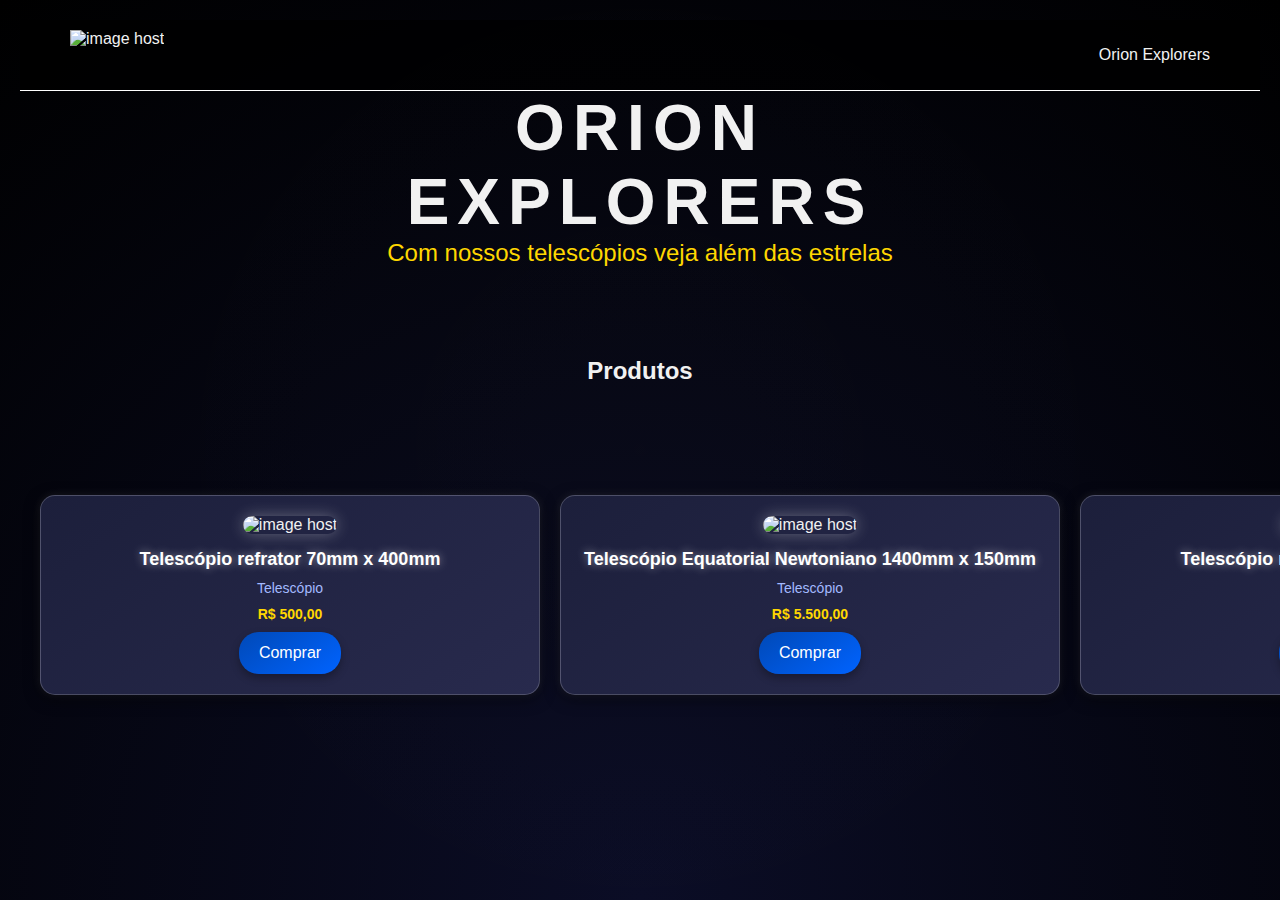
==== index.html @ 55429b20 "Add files via upload" ====
<!DOCTYPE html>
<html lang="pt-BR">
<head>
    <meta charset="utf-8" />
    <meta name="viewport" content="width=device-width, initial-scale=1, shrink-to-fit=no" />
    <meta name="description" content="" />
    <meta name="author" content="" />
    <title> Orion Explorers</title>
    <link href="projetoorion.css" rel="stylesheet" />
</head>
<body>
    <!-- Navigation -->
    <header> <!--cabeçalho do menu-->
    <nav><!--menu de navegação-->
        <img src="https://thumbs2.imgbox.com/ff/44/ssfvRQfZ_t.png" alt="image host"/>
        Orion Explorers
        
    <div class="menu"> <!--linhas do menu-sanduiche-->
        <div class="line1"></div>
        <div class="line2"></div>
        <div class="line3"></div>
    </div><!--fimn das linhas-->

    <ul class="nav-list"><!--lista não ordenada -->
        <li><a href="index.html">Início</a></li>
        <li><a href="orionsobre.html">Sobre</a></li>
        <li><a href="#">Projetos</a></li>
        <li><a href="https://www.instagram.com/orionexplorers?igsh=MWMxM2ZqNGZjem5kcw==">Contato</a></li>
    </ul> <!--fim da lista não ordenada-->

    </nav><!--fim do menu de navegação-->
        <h1>Orion <br>Explorers</h1>
        <p class="slogan">Com nossos telescópios veja além das estrelas</p>
    </header><!--fim do cabeçalho-->
    <h2>Produtos</h2>
    <!--Seção produtos-->
<div class="product-cards">
    <div class="card">
      <img src="https://thumbs2.imgbox.com/77/90/nVMZ5ufA_t.jpg" alt="image host" height="170" width="170">
      <h3>Telescópio refrator 70mm x 400mm</h3>
      <p>Telescópio</p>
      <p><strong>R$ 500,00</strong></p>
      <button>Comprar</button>
    </div>
    <div class="card">
         <img src="https://thumbs2.imgbox.com/48/e3/imzysZsD_t.jpg" alt="image host" width="170" height="170">
      <h3>Telescópio Equatorial Newtoniano 1400mm x 150mm</h3>
      <p>Telescópio</p>
      <p><strong>R$ 5.500,00</strong></p>
      <button>Comprar</button>
    </div>
    <div class="card">
      <img src="https://thumbs2.imgbox.com/3a/29/ikS0HGQf_t.jpg" alt="image host" width="170" height="170"/>
      <h3>Telescópio refletor 700mm x 76mm</h3>
      <p>Telescópio</p>
      <p><strong>R$ 1.289,00</strong></p>
      <button>Comprar</button>
    </div>
  </div>
    </div>
    <!-- Core theme JS -->
    <script src="projetoorion.js"></script>
</body>
</html>
---- projetoorion.css ----
/* Reset de margens e padding */
* {
    padding: 0;
    margin: 0;
    box-sizing: border-box;
}

/* Estilos gerais */
body {
    font-family: 'Arial', sans-serif;
    background: radial-gradient(circle at bottom, #0b0d26, #000);
    color: #f1f1f1;
    overflow-x: hidden;
    min-height: 100vh;
    position: relative;
}

h2 {
    text-align: center;
    padding: 70px;
}

/* Fundo com estrelas e efeito nebulosa */
body::before, body::after {
    content: '';
    position: absolute;
    top: 0;
    left: 0;
    width: 100%;
    height: 100%;
    z-index: -1;
}

body::before {
    background: url('https://www.transparenttextures.com/patterns/stardust.png');
    opacity: 0.2;
}

body::after {
    background: radial-gradient(circle at center, rgba(255, 255, 255, 0.1), transparent 70%);
    opacity: 0.1;
}

/* Estilo do cabeçalho */
header {
    text-align: center;
    padding: 20px;
}

header h1 {
    font-size: 4rem;
    text-transform: uppercase;
    letter-spacing: 8px;
}

.slogan {
    font-size: 1.5rem;
    color: #FFD700;
}

/* Navegação */
nav {
    display: flex;
    justify-content: space-between;
    align-items: center;
    background-color: rgba(0, 0, 0, 0.7);
    padding: 10px 50px;
    border-bottom: 1px solid #fff;
}

nav img {
    height: 50px;
}

/* Menu de navegação */
.nav-list {
    list-style: none;
    display: flex;
    gap: 20px;
}

.nav-list a {
    text-decoration: none;
    color: #f1f1f1;
    font-size: 1.2rem;
    transition: color 0.3s;
}

.nav-list a:hover {
    color: #ffdd00;
}

/* Menu hamburguer (para mobile) */
.menu {
    display: none;
    cursor: pointer;
}

.menu div {
    width: 30px;
    height: 3px;
    background-color: #fff;
    margin: 5px 0;
}

/* Menú de navegação para telas pequenas */
.nav-list {
    display: none;
    flex-direction: column;
    gap: 10px;
    position: absolute;
    top: 60px;
    right: 0;
    background-color: rgba(0, 0, 0, 0.9);
    width: 100%;
    padding: 20px;
}

.nav-list.active {
    display: flex;
}

/* Estilo para os cards de produtos */
.product-cards {
    display: flex;
    gap: 20px;
    padding: 40px;
    overflow-x: auto;
    white-space: nowrap;
    width: 100%;
}

.product-cards::-webkit-scrollbar {
    height: 12px;
}

.product-cards::-webkit-scrollbar-thumb {
    background-color: #444;
    border-radius: 6px;
}

.product-cards::-webkit-scrollbar-track {
    background: #222;
}

.card {
    background: linear-gradient(145deg, #1c1f3b, #282a4d);
    border: 1px solid rgba(255, 255, 255, 0.2);
    border-radius: 15px;
    box-shadow: 0 4px 15px rgba(0, 0, 0, 0.5), 0 0 10px rgba(255, 255, 255, 0.1);
    padding: 20px;
    text-align: center;
    width: 500px;
    flex: 0 0 auto;
    transition: transform 0.3s, box-shadow 0.3s;
}

.card:hover {
    transform: translateY(-10px);
    box-shadow: 0 6px 20px rgba(0, 0, 0, 0.7), 0 0 15px rgba(255, 255, 255, 0.3);
}

.card img {
    max-width: 100%;
    border-radius: 12px;
    box-shadow: 0 0 15px rgba(255, 255, 255, 0.3);
}

.card h3 {
    font-size: 18px;
    margin-top: 15px;
    color: #ffffff;
    text-shadow: 0 0 8px rgba(255, 255, 255, 0.5);
}

.card p {
    color: #a3b9ff;
    margin: 10px 0;
    font-size: 14px;
}

.card button {
    background: linear-gradient(145deg, #0049b7, #0063ff);
    color: white;
    border: none;
    border-radius: 20px;
    padding: 12px 20px;
    cursor: pointer;
    font-size: 16px;
    box-shadow: 0 4px 8px rgba(0, 0, 0, 0.3);
    transition: background 0.3s, box-shadow 0.3s;
}

.card button:hover {
    background: linear-gradient(145deg, #0059d3, #0073ff);
    box-shadow: 0 6px 15px rgba(0, 0, 0, 0.5), 0 0 10px rgba(255, 255, 255, 0.3);
}

.card p strong {
    color: #ffd700;
}

/* Responsividade para telas menores */
@media (max-width: 999px) {
    nav {
        padding: 10px 20px;
    }

    /* Exibição do menu hamburguer */
    .menu {
        display: block;
    }

    .nav-list {
        display: none;
        flex-direction: column;
        gap: 10px;
        position: absolute;
        top: 60px;
        right: 0;
        background-color: rgba(0, 0, 0, 0.9);
        width: 100%;
        padding: 20px;
    }

    /* Ativar o menu hamburguer ao clicar */
    .nav-list.active {
        display: flex;
    }

    .product-cards {
        gap: 15px;
        padding: 20px;
    }

    .card {
        width: 300px;
    }

    .card h3, .card p {
        font-size: 12px;
    }
}

/* Pagamento */
.pagamento-container {
    display: flex;
    flex-direction: column;
    justify-content: center;
    align-items: center;
    height: 100vh;
    background: linear-gradient(145deg, #1c1f3b, #282a4d);
    border-radius: 15px;
    box-shadow: 0 4px 15px rgba(0, 0, 0, 0.5), 0 0 10px rgba(255, 255, 255, 0.1);
    padding: 40px;
    max-width: 400px;
    margin: 0 auto;
    text-align: center;
}

.pagamento-container h2 {
    font-size: 2.5rem;
    margin-bottom: 20px;
    color: #ffffff;
    text-shadow: 0 0 8px rgba(255, 255, 255, 0.5);
}

.pagamento-container label {
    font-size: 1.2rem;
    color: #a3b9ff;
    display: block;
    margin: 10px 0;
}

.pagamento-container input {
    width: 100%;
    padding: 10px;
    margin-bottom: 20px;
    border-radius: 5px;
    border: 1px solid #ddd;
    font-size: 1rem;
}

.pagamento-container button {
    background: linear-gradient(145deg, #0049b7, #0063ff);
    color: white;
    border: none;
    border-radius: 20px;
    padding: 12px 20px;
    cursor: pointer;
    font-size: 1.2rem;
    box-shadow: 0 4px 8px rgba(0, 0, 0, 0.3);
    transition: background 0.3s, box-shadow 0.3s;
}

.pagamento-container button:hover {
    background: linear-gradient(145deg, #0059d3, #0073ff);
    box-shadow: 0 6px 15px rgba(0, 0, 0, 0.5), 0 0 10px rgba(255, 255, 255, 0.3);
}

/* Responsividade para a página de pagamento */
@media (max-width: 999px) {
    .pagamento-container {
        padding: 20px;
        max-width: 300px;
    }

    .pagamento-container h2 {
        font-size: 1.8rem;
    }

    .pagamento-container input {
        font-size: 1rem;
    }

    .pagamento-container button {
        font-size: 1rem;
    }
}
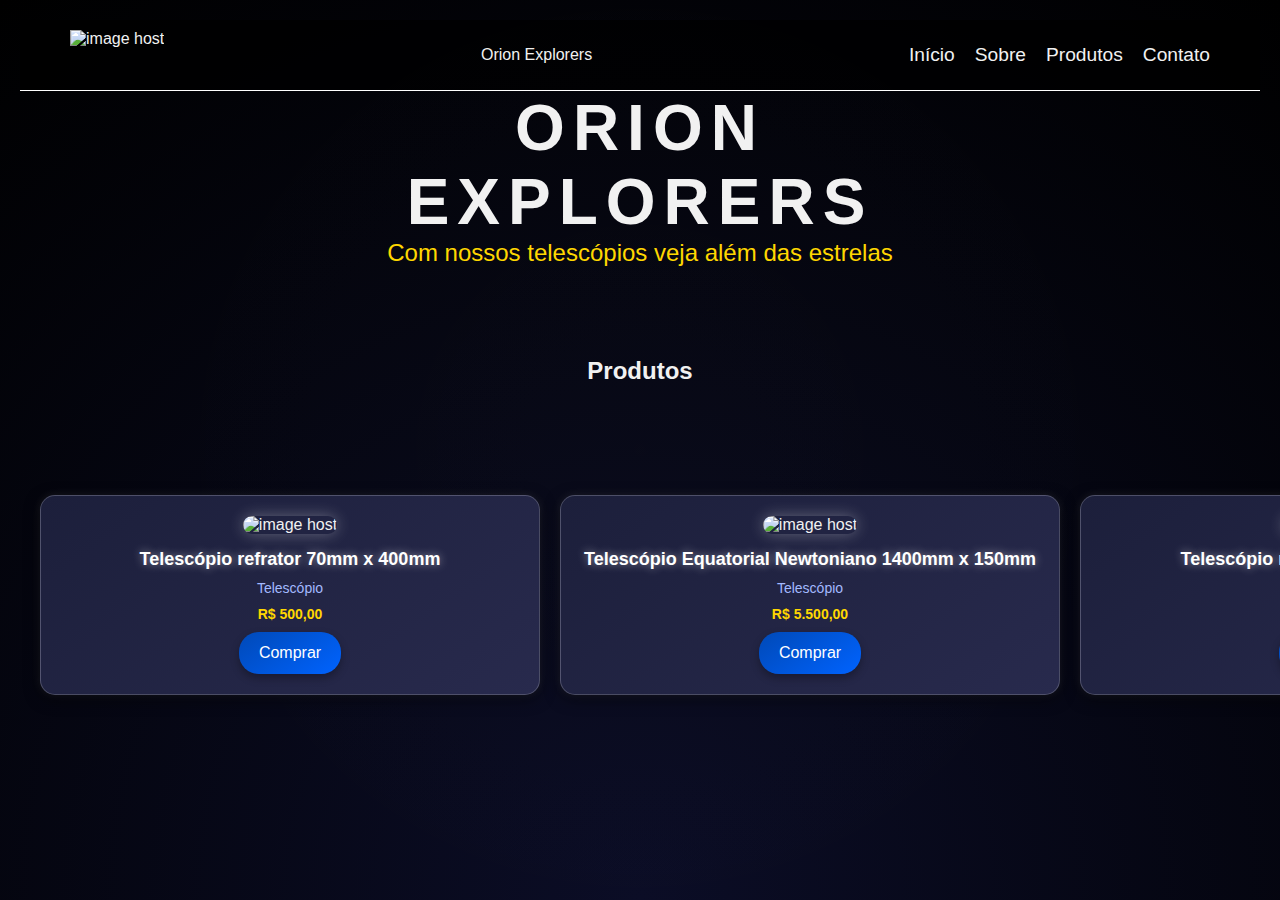
==== commit 3701181f: "Update index.html" ====
--- a/index.html
+++ b/index.html
@@ -24,7 +24,7 @@
     <ul class="nav-list"><!--lista não ordenada -->
         <li><a href="index.html">Início</a></li>
         <li><a href="orionsobre.html">Sobre</a></li>
-        <li><a href="#">Projetos</a></li>
+        <li><a href="Produtos.html">Produtos</a></li>
         <li><a href="https://www.instagram.com/orionexplorers?igsh=MWMxM2ZqNGZjem5kcw==">Contato</a></li>
     </ul> <!--fim da lista não ordenada-->
 
@@ -61,4 +61,4 @@
     <!-- Core theme JS -->
     <script src="projetoorion.js"></script>
 </body>
-</html>+</html>
--- a/projetoorion.css
+++ b/projetoorion.css
@@ -317,4 +317,18 @@
         font-size: 1rem;
     }
 }
-
+@media (min-width: 768px) {
+    .nav-list {
+        display: flex;
+        flex-direction: row;
+        gap: 20px;
+        position: static;
+        background-color: transparent;
+        width: auto;
+        padding: 0;
+    }
+
+    .menu {
+        display: none;
+    }
+}
